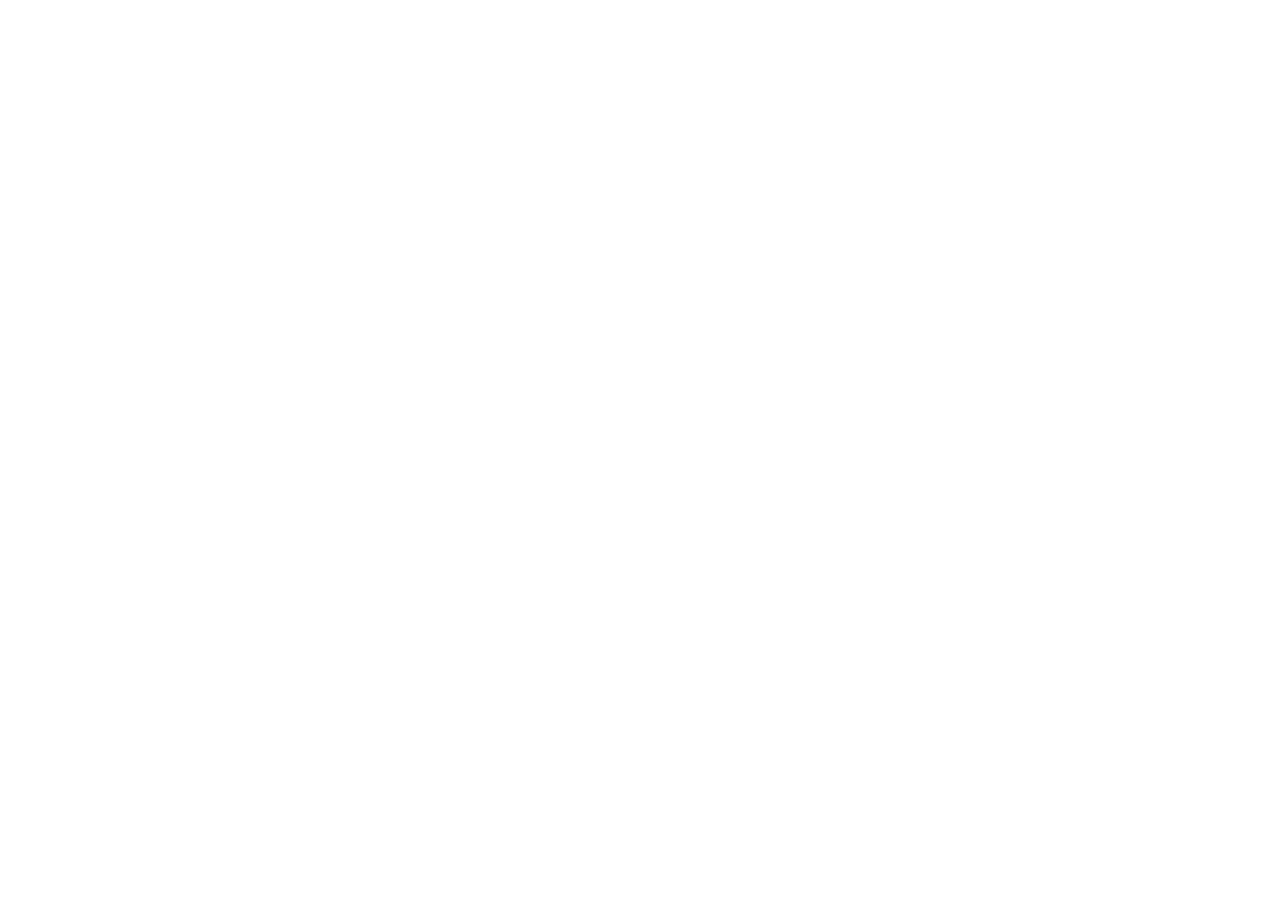
==== index.html @ cd9e8102 "Added boilerplate to HTML" ====
<!DOCTYPE html>
<html lang="en">
<head>
    <meta charset="UTF-8">
    <meta name="viewport" content="width=device-width, initial-scale=1.0">
    <meta http-equiv="X-UA-Compatible" content="ie=edge">
    <title>Document</title>
</head>
<body>
    
</body>
</html>
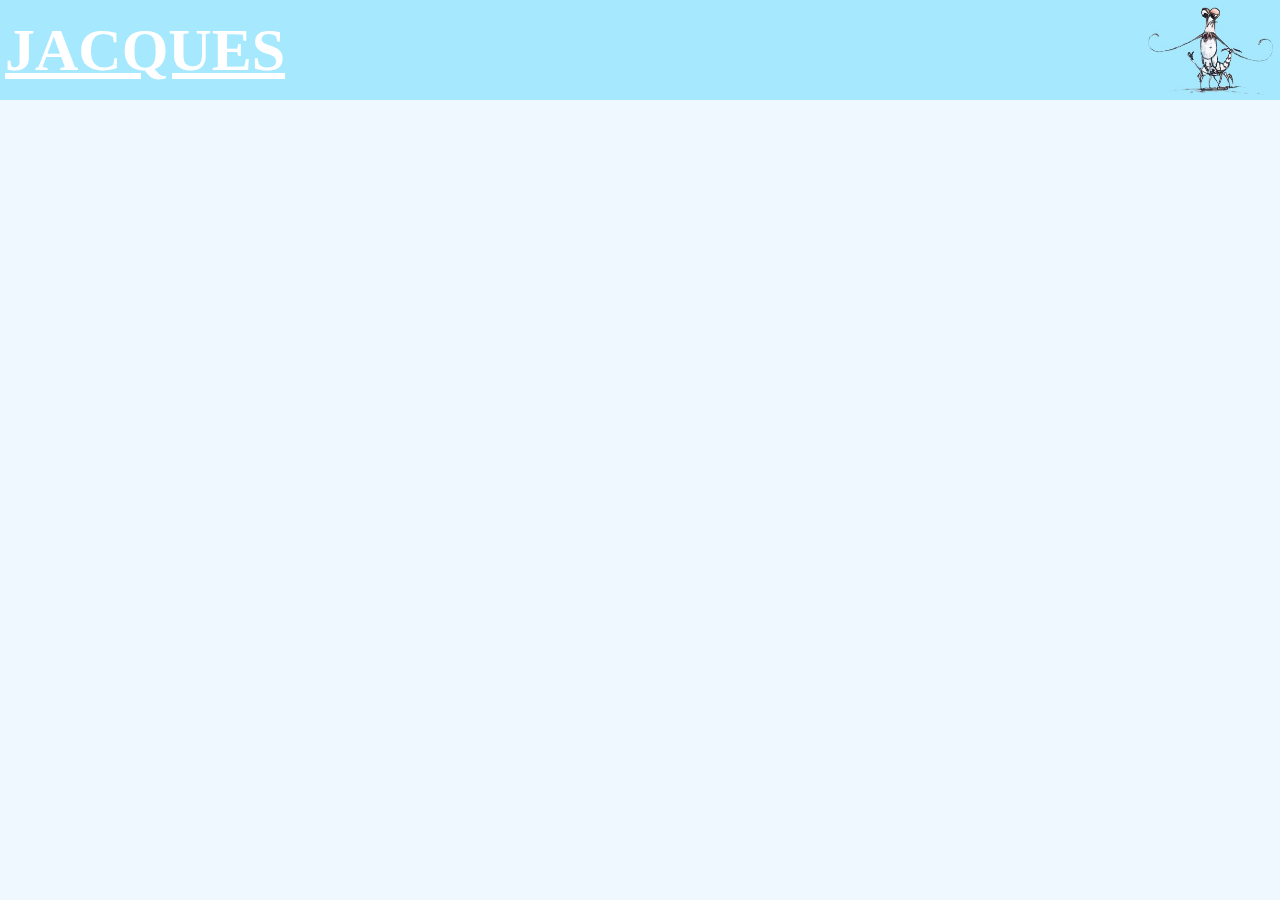
==== commit 25509d48: "Har byggt grunderna av index.html" ====
--- a/index.html
+++ b/index.html
@@ -4,9 +4,20 @@
     <meta charset="UTF-8">
     <meta name="viewport" content="width=device-width, initial-scale=1.0">
     <meta http-equiv="X-UA-Compatible" content="ie=edge">
-    <title>Document</title>
+    <title>Jacques Fanpage</title>
+    <link rel="stylesheet" href="css/main.css">
+    <link rel="shortcut icon" href="img/icon.png" type="image/x-icon">
 </head>
 <body>
-    
+    <div class="wrapper">
+        <header>
+            <a class="homepage" href="index.html">
+                <h1>JACQUES</h1>
+            </a>
+            <img src="img/skectch-jacques-edited.jpg" title="The most underated character in nemo">
+        </header>
+        <main></main>
+        <footer></footer>
+    </div>
 </body>
 </html>--- a/css/main.css
+++ b/css/main.css
@@ -0,0 +1,44 @@
+body{
+    height: 100vh;
+    width: 100vw;
+    margin: 0;
+}
+
+.wrapper{
+    width: 100%;
+    height: 100%;
+    background-color: aliceblue;
+    display:grid;
+    grid-template-rows: 100px;
+}
+
+
+img{
+    width: 10%;
+    height: auto;
+}
+
+header{
+    font-family: 'Lucida Sans', 'Lucida Sans Regular';
+    font-size: 30px;
+    background-color: rgb(166, 233, 255);
+    color: white;
+    display: flex;
+    justify-content: space-between;
+    align-items: center;
+}
+
+img{
+margin-right: 5px;
+height: 90%;
+}
+
+h1{
+    margin-left: 5px;
+    
+}
+
+.homepage{
+    color: white;
+}
+
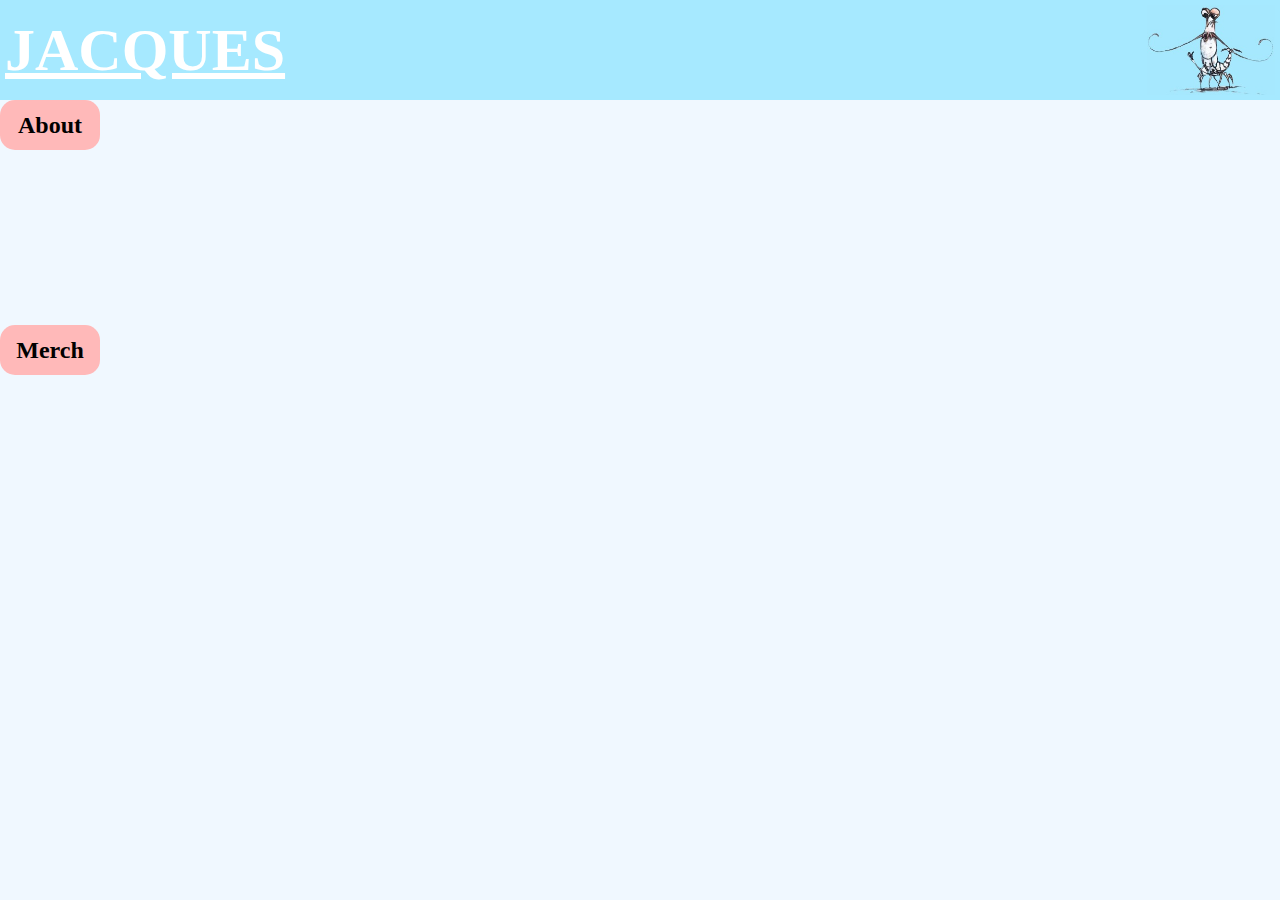
==== commit 1d1533a3: "CSS detaljer" ====
--- a/index.html
+++ b/index.html
@@ -14,9 +14,16 @@
             <a class="homepage" href="index.html">
                 <h1>JACQUES</h1>
             </a>
-            <img src="img/skectch-jacques-edited.jpg" title="The most underated character in nemo">
+            <img class="jacques-sketch" src="img/skectch-jacques-edited.jpg" title="The most underated character in nemo">
         </header>
-        <main></main>
+        <main>
+         <div class="button-about" id="button">
+             <h2>About</h2>
+         </div>
+         <div class="button-merch" id="button">
+             <h2>Merch</h2>
+         </div>
+        </main>
         <footer></footer>
     </div>
 </body>
--- a/css/main.css
+++ b/css/main.css
@@ -11,7 +11,6 @@
     display:grid;
     grid-template-rows: 100px;
 }
-
 
 img{
     width: 10%;
@@ -28,17 +27,40 @@
     align-items: center;
 }
 
-img{
+.jacques-sketch{
 margin-right: 5px;
 height: 90%;
 }
 
 h1{
-    margin-left: 5px;
-    
+    margin-left: 5px;   
 }
 
 .homepage{
     color: white;
 }
 
+main{
+    display: grid;
+
+}
+
+.button-about{
+    width: 100px;
+    height: 50px;
+}
+
+.button-merch{
+    width: 100px;
+    height: 50px;
+
+}
+
+#button{
+    display: flex;
+    align-items: center;
+    justify-content: center;
+    background-color: rgb(255, 185, 185);
+    border-radius: 15px;
+}
+
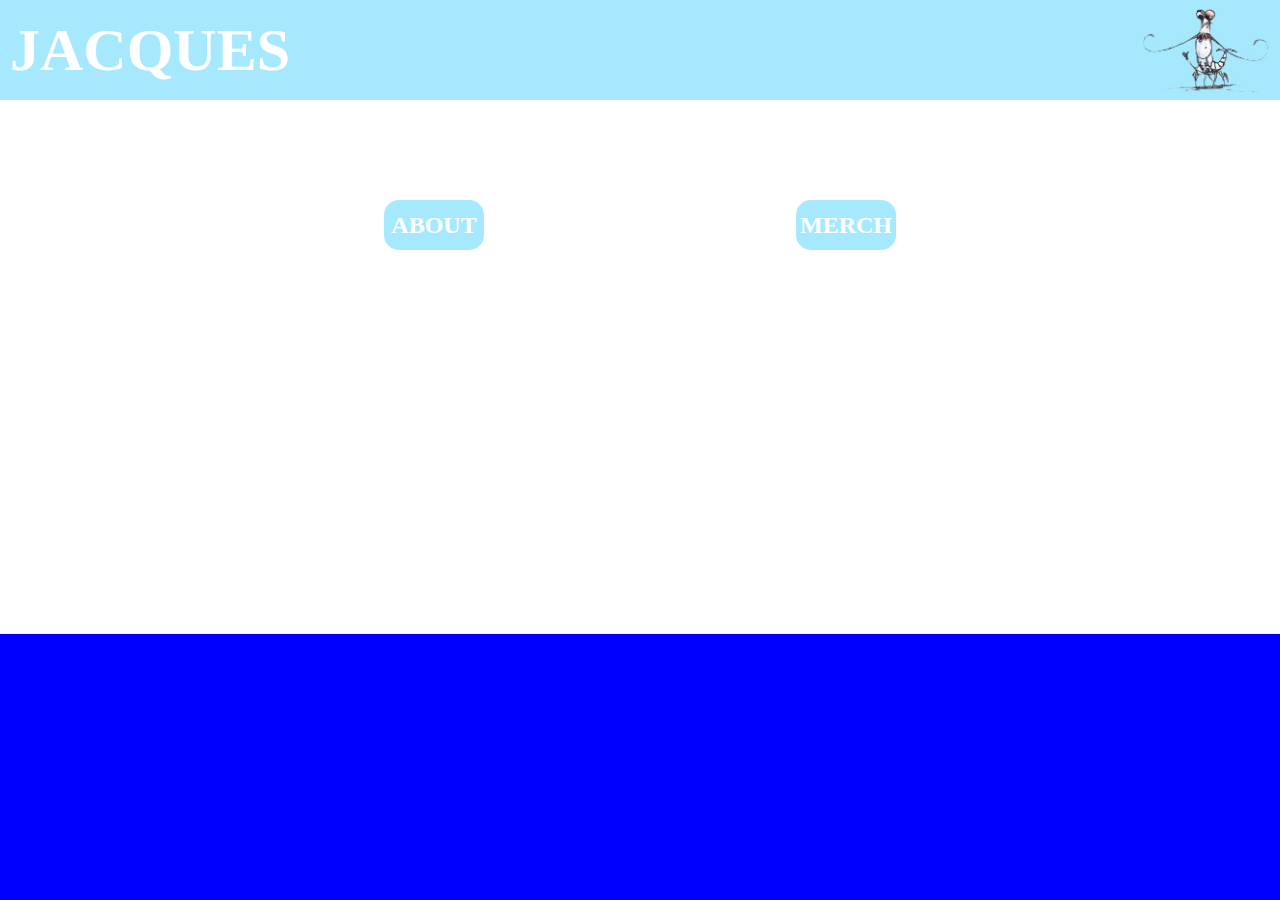
==== commit 3f7accf1: "knappar" ====
--- a/index.html
+++ b/index.html
@@ -6,7 +6,7 @@
     <meta http-equiv="X-UA-Compatible" content="ie=edge">
     <title>Jacques Fanpage</title>
     <link rel="stylesheet" href="css/main.css">
-    <link rel="shortcut icon" href="img/icon.png" type="image/x-icon">
+    <link rel="shortcut icon" href="img/icon-edited.png" type="image/x-icon">
 </head>
 <body>
     <div class="wrapper">
@@ -17,14 +17,16 @@
             <img class="jacques-sketch" src="img/skectch-jacques-edited.jpg" title="The most underated character in nemo">
         </header>
         <main>
-         <div class="button-about" id="button">
-             <h2>About</h2>
+         <div class="button" id="button-about">
+             
+             <a class="linktext" href="om.html"><h2>ABOUT</h2></a>
          </div>
-         <div class="button-merch" id="button">
-             <h2>Merch</h2>
+
+         <div class="button" id="button-merch">
+             
+             <a class="linktext" href="merch.html"><h2>MERCH</h2></a>
          </div>
         </main>
-        <footer></footer>
     </div>
 </body>
 </html>--- a/css/main.css
+++ b/css/main.css
@@ -1,24 +1,24 @@
 body{
-    height: 100vh;
     width: 100vw;
     margin: 0;
+    font-family: 'Lucida Sans', 'Lucida Sans Regular';
+    background-color: blue;
 }
 
 .wrapper{
     width: 100%;
-    height: 100%;
-    background-color: aliceblue;
+    background-color:white;
     display:grid;
     grid-template-rows: 100px;
 }
 
-img{
+.jacques-sketch{
     width: 10%;
     height: auto;
+    margin-right: 10px;
 }
 
 header{
-    font-family: 'Lucida Sans', 'Lucida Sans Regular';
     font-size: 30px;
     background-color: rgb(166, 233, 255);
     color: white;
@@ -27,40 +27,51 @@
     align-items: center;
 }
 
-.jacques-sketch{
-margin-right: 5px;
-height: 90%;
-}
-
-h1{
-    margin-left: 5px;   
-}
-
 .homepage{
     color: white;
+    margin-left: 10px; 
+    text-decoration: none;
+    
 }
 
 main{
-    display: grid;
+    display: flex;
+    justify-content: space-between;
+    margin: 30%;
+    margin-top: 100px;
+
 
 }
 
-.button-about{
+#button-about{    
     width: 100px;
     height: 50px;
 }
 
-.button-merch{
+#button-merch{
     width: 100px;
     height: 50px;
 
 }
 
-#button{
+.button{
+    transition: box-shadow .3s;
+    transition: background-color .3s;
     display: flex;
     align-items: center;
     justify-content: center;
-    background-color: rgb(255, 185, 185);
+    background-color: rgb(166, 233, 255);
     border-radius: 15px;
+    
 }
 
+.button:hover{
+    box-shadow: 0 0 11px rgba(158, 158, 158, 0.2);
+    background-color: rgb(83, 212, 255); 
+}
+
+.linktext{
+    color: white;
+    text-decoration: none;
+}
+
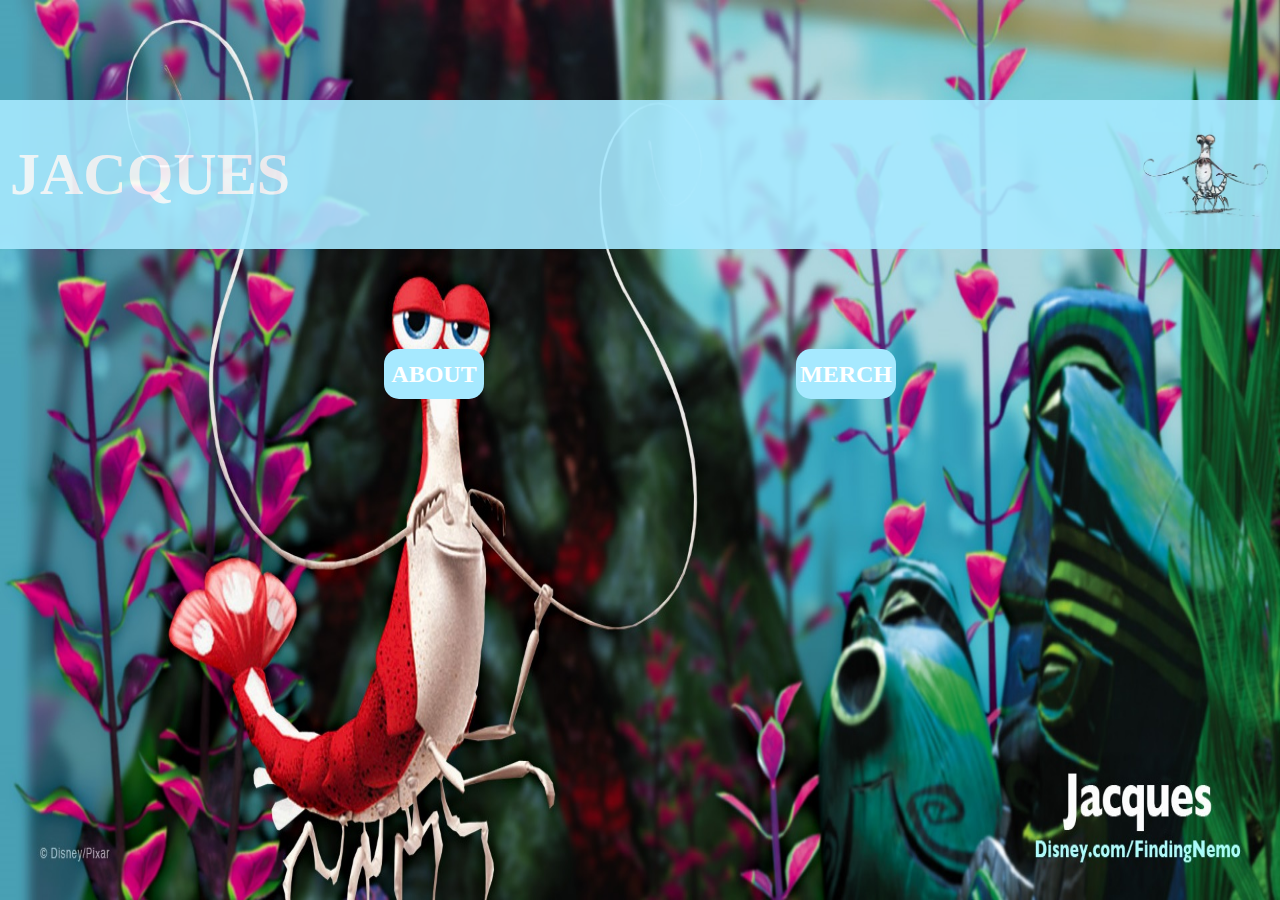
==== commit 543b8d9f: "Skapade och arbetade på "Merch" sidan" ====
--- a/index.html
+++ b/index.html
@@ -10,22 +10,23 @@
 </head>
 <body>
     <div class="wrapper">
+        <div id="bg">
+            <img src="img/jacques-stor-bild-edited.jpg">
+        </div>
         <header>
             <a class="homepage" href="index.html">
                 <h1>JACQUES</h1>
             </a>
             <img class="jacques-sketch" src="img/skectch-jacques-edited.jpg" title="The most underated character in nemo">
         </header>
-        <main>
-         <div class="button" id="button-about">
-             
-             <a class="linktext" href="om.html"><h2>ABOUT</h2></a>
-         </div>
-
-         <div class="button" id="button-merch">
-             
-             <a class="linktext" href="merch.html"><h2>MERCH</h2></a>
-         </div>
+        <main>           
+            <div class="button">
+            <a class="linktext" href="om.html"><h2>ABOUT</h2></a>
+            </div>
+    
+            <div class="button"> 
+            <a class="linktext" href="merch.html"><h2>MERCH</h2></a>
+            </div>
         </main>
     </div>
 </body>
--- a/css/main.css
+++ b/css/main.css
@@ -2,14 +2,18 @@
     width: 100vw;
     margin: 0;
     font-family: 'Lucida Sans', 'Lucida Sans Regular';
-    background-color: blue;
 }
 
 .wrapper{
     width: 100%;
-    background-color:white;
     display:grid;
     grid-template-rows: 100px;
+}
+
+#bg img{
+    display: block;
+    width: 100vw;
+    height: 100vh;
 }
 
 .jacques-sketch{
@@ -19,6 +23,7 @@
 }
 
 header{
+    opacity: 0.9;
     font-size: 30px;
     background-color: rgb(166, 233, 255);
     color: white;
@@ -43,18 +48,9 @@
 
 }
 
-#button-about{    
+.button{
     width: 100px;
     height: 50px;
-}
-
-#button-merch{
-    width: 100px;
-    height: 50px;
-
-}
-
-.button{
     transition: box-shadow .3s;
     transition: background-color .3s;
     display: flex;
@@ -75,3 +71,21 @@
     text-decoration: none;
 }
 
+.tröja{
+    width: 300px;
+    height: 300px;
+    margin: 10px;
+    transition: box-shadow 0.3s;
+}
+
+.tröja:hover{
+    box-shadow: 0 0 11px rgba(56, 56, 56, 0.2);
+    border-radius: 15px;
+}
+
+aside{
+    width: 50vw;
+    display: flex;
+    flex-wrap: wrap;
+    margin: 5px;
+}
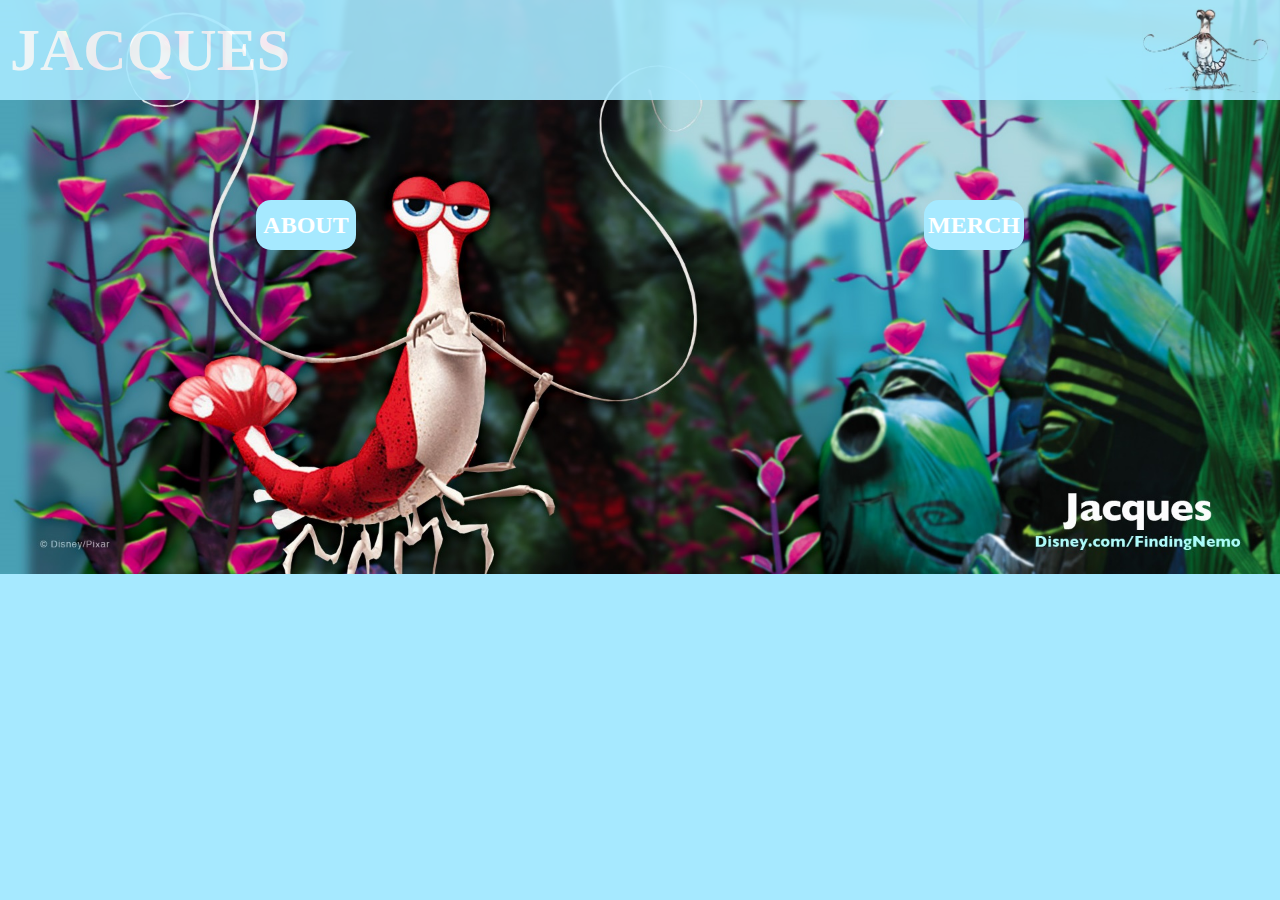
==== commit e06e09b6: "fixade bakgrunden" ====
--- a/index.html
+++ b/index.html
@@ -8,26 +8,25 @@
     <link rel="stylesheet" href="css/main.css">
     <link rel="shortcut icon" href="img/icon-edited.png" type="image/x-icon">
 </head>
-<body>
+<body id="body-blue">
     <div class="wrapper">
-        <div id="bg">
-            <img src="img/jacques-stor-bild-edited.jpg">
-        </div>
         <header>
             <a class="homepage" href="index.html">
                 <h1>JACQUES</h1>
             </a>
             <img class="jacques-sketch" src="img/skectch-jacques-edited.jpg" title="The most underated character in nemo">
         </header>
-        <main>           
-            <div class="button">
-            <a class="linktext" href="om.html"><h2>ABOUT</h2></a>
-            </div>
-    
-            <div class="button"> 
-            <a class="linktext" href="merch.html"><h2>MERCH</h2></a>
-            </div>
-        </main>
+
+            <main>
+                <div class="button">
+                <a class="linktext" href="om.html"><h2>ABOUT</h2></a>
+                </div>
+        
+                <div class="button"> 
+                <a class="linktext" href="merch.html"><h2>MERCH</h2></a>
+                </div>
+            </main>
+        
     </div>
 </body>
 </html>--- a/css/main.css
+++ b/css/main.css
@@ -2,16 +2,39 @@
     width: 100vw;
     margin: 0;
     font-family: 'Lucida Sans', 'Lucida Sans Regular';
+    opacity: 0,9;
+}
+
+#body-blue{
+    width: 100vw;
+    margin: 0;
+    background-color: rgb(166, 233, 255);
+    font-family: 'Lucida Sans', 'Lucida Sans Regular';
+    opacity: 0,9;
 }
 
 .wrapper{
-    width: 100%;
+    display:grid;
+    grid-template-rows: 100px;
+    background-image: url("../img/jacques-stor-bild-edited.jpg");
+    background-size: 100%;
+    background-repeat: no-repeat;
+    width: 100vw;
+    height: 100vh;
+}
+
+
+#merchendise-wrapper{
     display:grid;
     grid-template-rows: 100px;
 }
 
-#bg img{
-    display: block;
+#about-wrapper{
+    display:grid;
+    grid-template-rows: 100px;
+}
+
+#bg{
     width: 100vw;
     height: 100vh;
 }
@@ -42,10 +65,8 @@
 main{
     display: flex;
     justify-content: space-between;
-    margin: 30%;
+    margin: 20%;
     margin-top: 100px;
-
-
 }
 
 .button{
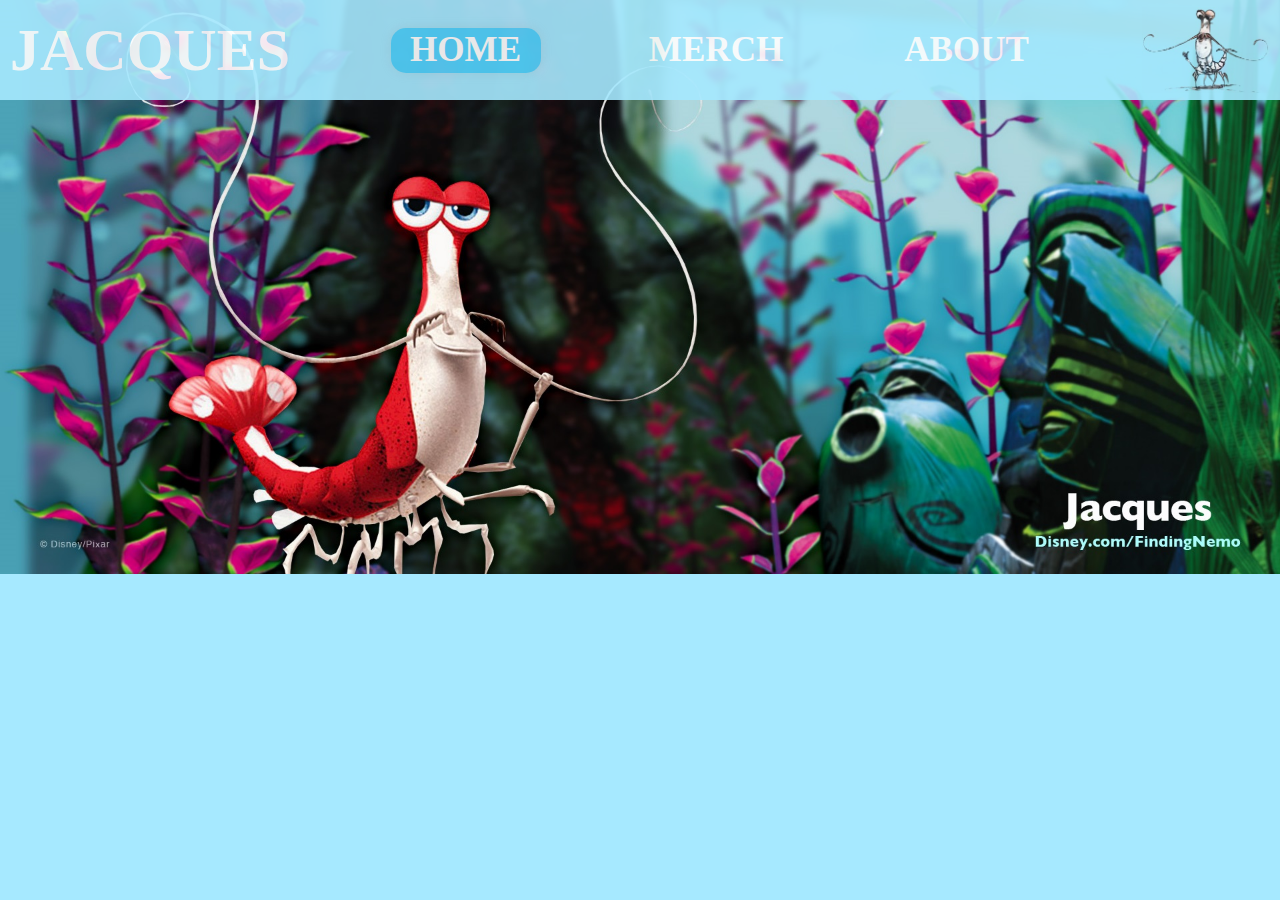
==== commit 74cefff9: "Jobbade på about" ====
--- a/index.html
+++ b/index.html
@@ -14,17 +14,22 @@
             <a class="homepage" href="index.html">
                 <h1>JACQUES</h1>
             </a>
+            <div class="button-current">
+                <a class="linktext" href="index.html"><h3>HOME</h3></a>
+                </div>
+        
+                <div class="button"> 
+                <a class="linktext" href="merch.html"><h3>MERCH</h3></a>
+                </div>
+
+                <div class="button"> 
+                    <a class="linktext" href="om.html"><h3>ABOUT</h3></a>
+                    </div>
             <img class="jacques-sketch" src="img/skectch-jacques-edited.jpg" title="The most underated character in nemo">
         </header>
 
             <main>
-                <div class="button">
-                <a class="linktext" href="om.html"><h2>ABOUT</h2></a>
-                </div>
-        
-                <div class="button"> 
-                <a class="linktext" href="merch.html"><h2>MERCH</h2></a>
-                </div>
+               
             </main>
         
     </div>
--- a/css/main.css
+++ b/css/main.css
@@ -30,7 +30,7 @@
 }
 
 #about-wrapper{
-    display:grid;
+    display: grid;
     grid-template-rows: 100px;
 }
 
@@ -70,16 +70,28 @@
 }
 
 .button{
-    width: 100px;
-    height: 50px;
+    width: 150px;
+    height: 45px;
     transition: box-shadow .3s;
     transition: background-color .3s;
     display: flex;
     align-items: center;
     justify-content: center;
     background-color: rgb(166, 233, 255);
-    border-radius: 15px;
-    
+    border-radius: 15px; 
+}
+
+.button-current{
+    width: 150px;
+    height: 45px;
+    transition: box-shadow .3s;
+    transition: background-color .3s;
+    display: flex;
+    align-items: center;
+    justify-content: center;
+    background-color: rgb(83, 212, 255); 
+    box-shadow: 0 0 11px rgba(158, 158, 158, 0.2);
+    border-radius: 15px; 
 }
 
 .button:hover{
@@ -92,21 +104,86 @@
     text-decoration: none;
 }
 
+.linktext-current{
+    color: white;
+    text-decoration: none;
+    box-shadow: 0 0 11px rgba(158, 158, 158, 0.2);
+    background-color: rgb(83, 212, 255); 
+}
+
+h3{
+    margin: 0px;
+}
+
+h1{
+    margin: 0px;
+}
+
+#main-about{
+    display: grid;
+    grid-template-columns: 100px, 100px, 100px;
+    grid-template-rows: 100px, 100px;
+    grid-row-gap: 5px;
+}
+
+
 .tröja{
-    width: 300px;
-    height: 300px;
+    width: 230px;
+    height: 230px;
     margin: 10px;
     transition: box-shadow 0.3s;
 }
 
 .tröja:hover{
-    box-shadow: 0 0 11px rgba(56, 56, 56, 0.2);
+    box-shadow: 0 0 11px #38383833;
     border-radius: 15px;
 }
 
 aside{
-    width: 50vw;
+    width: 40vw;
     display: flex;
     flex-wrap: wrap;
     margin: 5px;
+    border-right: 1px solid;
+    border-color: lightgray;
 }
+
+.container{
+    display: flex;
+}
+
+.about-left{
+    width: 200px;
+    
+}
+
+.text-box{
+    width: 100%;
+        height: 100vh;
+    background-color: white;
+}
+
+.about-right{
+    width: 200px;
+}
+.grid-box{
+    background-image: url(../img/bakgrund-about-edited.jpg);
+    background-repeat: no-repeat; 
+    background-attachment: fixed;
+    background-size: cover;
+    height: 100%;
+    display: grid;
+    grid-template-rows: 1fr 3fr 3fr;
+    grid-template-columns: 1fr 1fr;
+}
+
+.box2{
+ margin: 5px;
+
+}
+.box3{
+    grid-column: span 2;
+}
+.box4{
+    grid-column: span 2;
+}